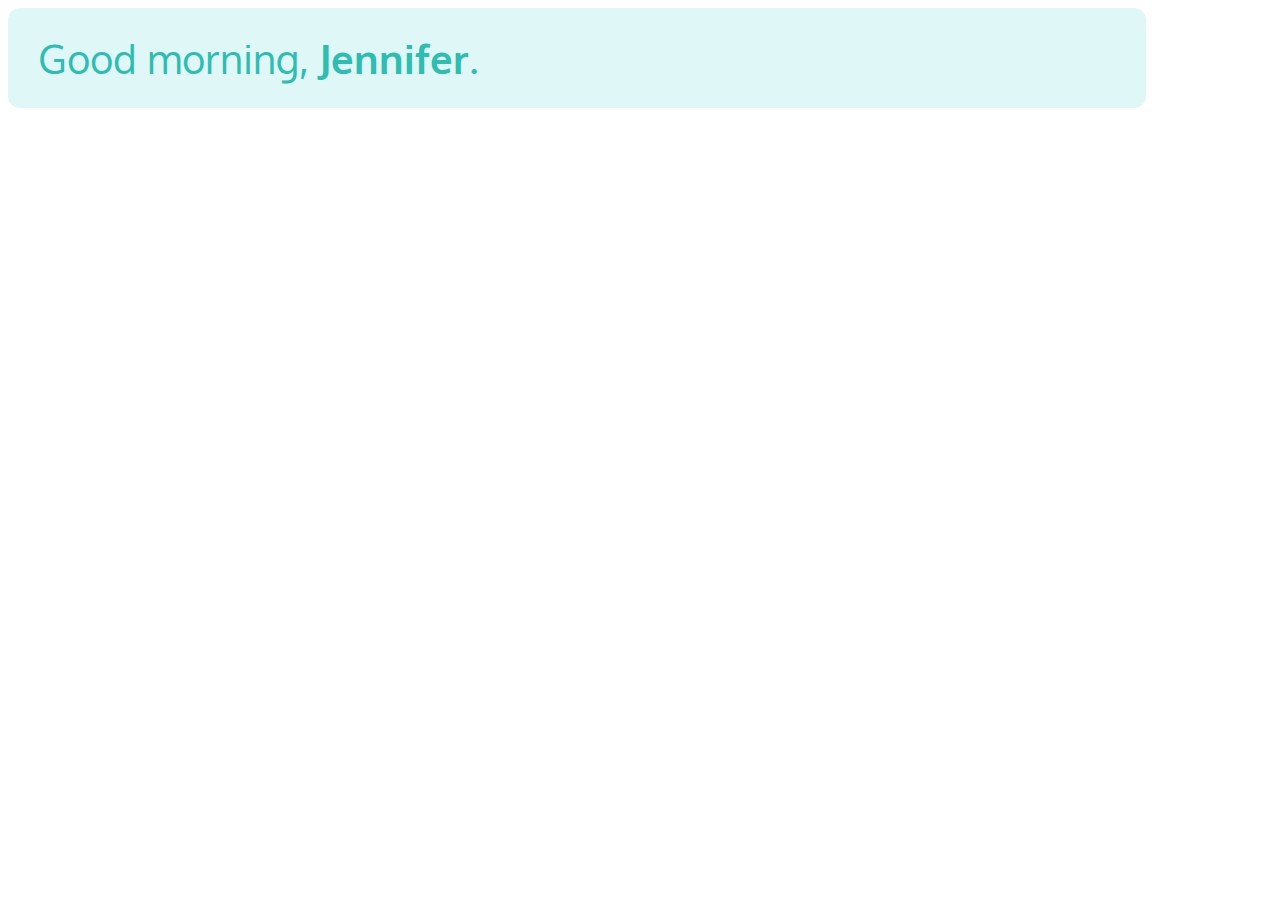
==== greeting/index.html @ cee5cca8 "done" ====
<!DOCTYPE html>
<html lang="en">
<head>
    <meta charset="UTF-8">
    <title>Good Morning Message</title>

    <link rel="preconnect" href="https://fonts.googleapis.com">
    <link rel="preconnect" href="https://fonts.gstatic.com" crossorigin>
    <link href="https://fonts.googleapis.com/css2?family=Oxygen:wght@300;400;700&display=swap" rel="stylesheet">
    <link rel="stylesheet" href="styles.css">
</head>
<body>
    <div class="message-box">
        <p class="greeting-text">Good morning, <span class="name">Jennifer</span>.</p>
    </div>
</body>
</html>
---- greeting/styles.css ----
body {
    font-family: 'Oxygen', sans-serif;
}

.message-box {
    background-color: #E0F7F7;
    padding: 12px 30px;
    border-radius: 12px;
    width: 90%;
    height: 100.26px;
    box-sizing: border-box;

    display: flex;
    align-items: center;
}

.greeting-text {
    color: #2DBDB1;
    font-size: 40px;
    font-weight: 400;
    line-height: 50.51px;
}

.name {
    font-weight: 700;
}
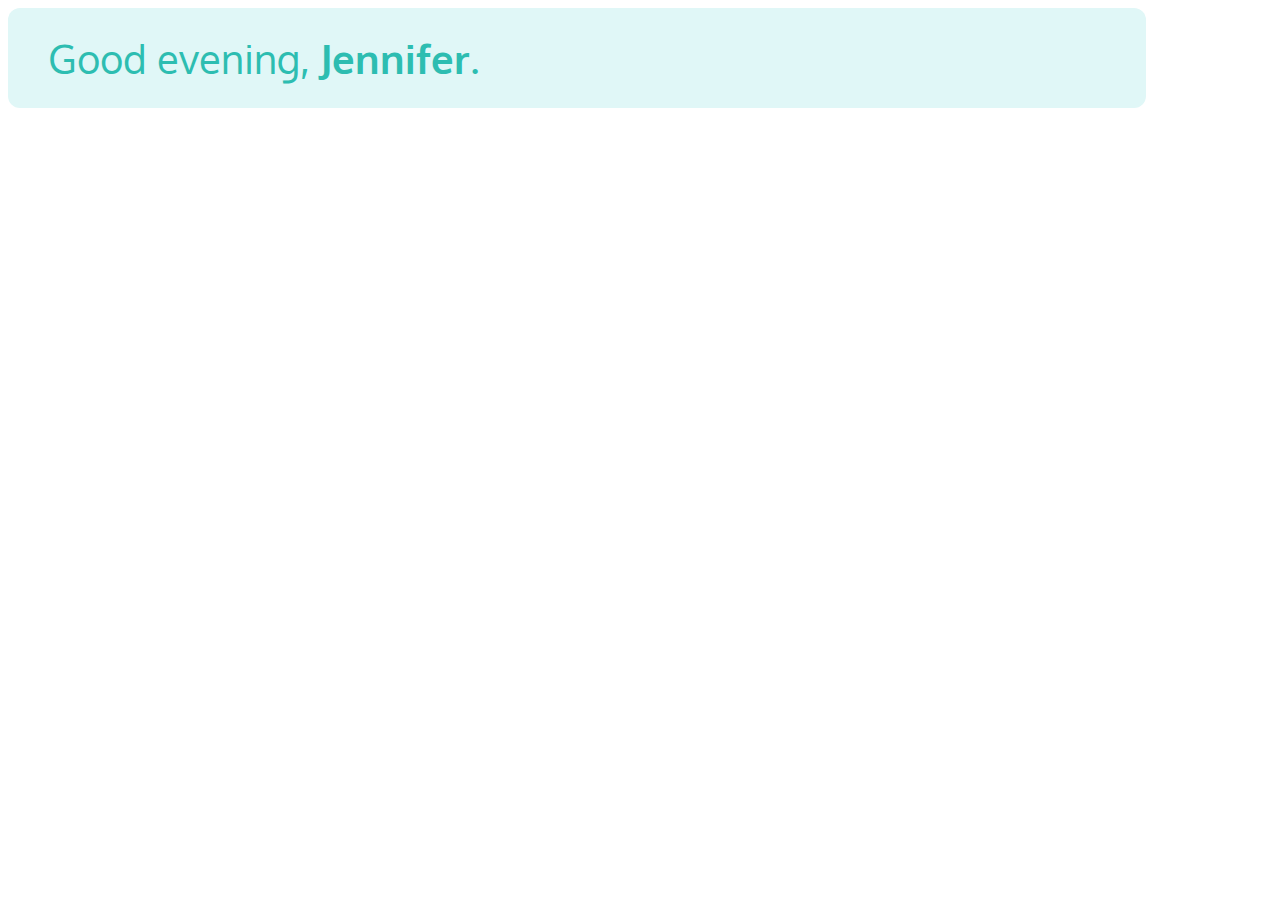
==== commit c929067b: "JS" ====
--- a/greeting/index.html
+++ b/greeting/index.html
@@ -11,7 +11,9 @@
 </head>
 <body>
     <div class="message-box">
-        <p class="greeting-text">Good morning, <span class="name">Jennifer</span>.</p>
+        <p class="greeting-text"><span class="greeting">Good morning</span>, <span class="name" data-value="Jennifer">Jennifer</span>.</p>
     </div>
+
+    <script src="script.js"></script>
 </body>
 </html>
--- a/greeting/styles.css
+++ b/greeting/styles.css
@@ -4,7 +4,7 @@
 
 .message-box {
     background-color: #E0F7F7;
-    padding: 12px 30px;
+    padding: 12px 40px;
     border-radius: 12px;
     width: 90%;
     height: 100.26px;
